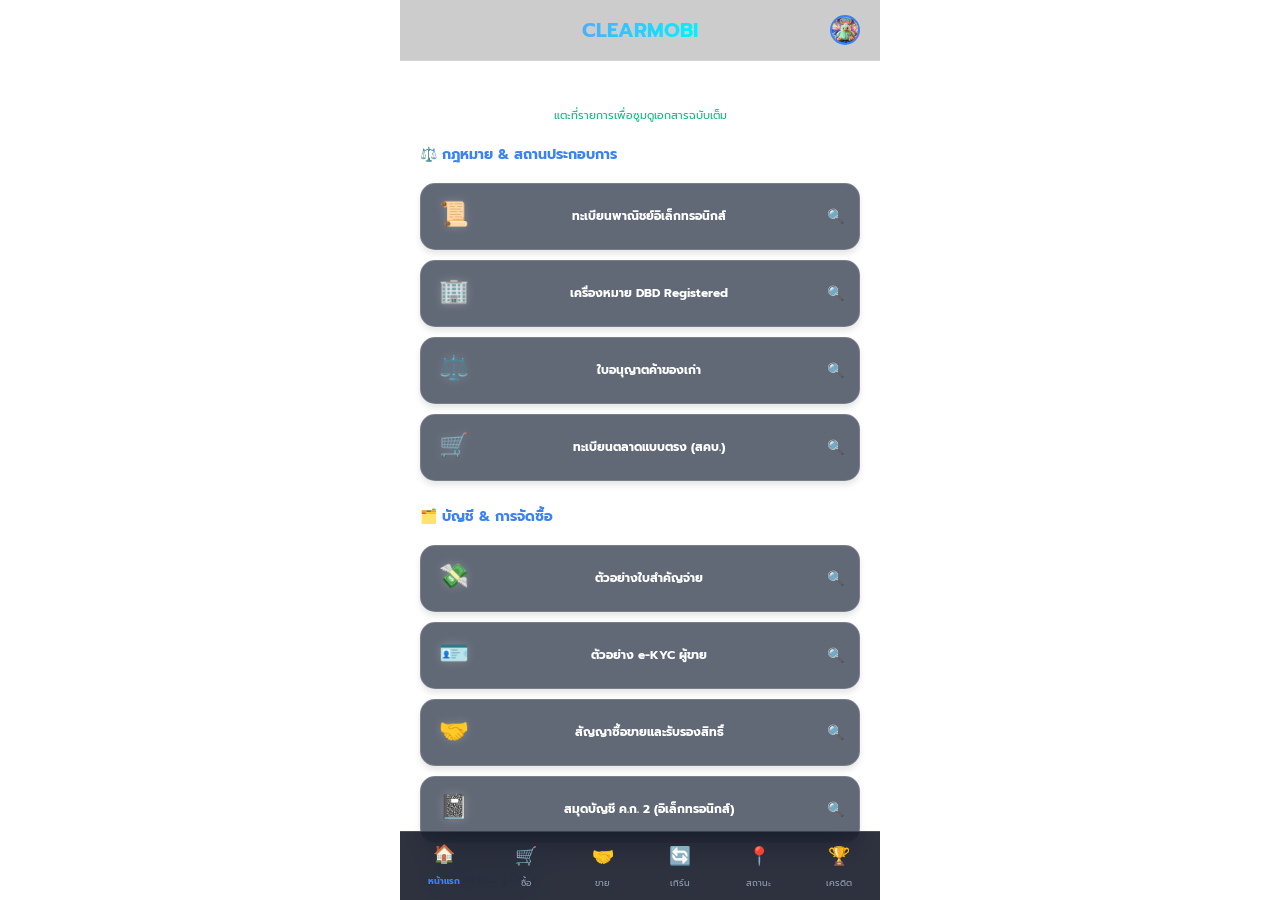
==== index.html @ 4bdc99f0 "Add files via upload" ====
<!DOCTYPE html>
<html lang="th">
<head>
    <meta charset="UTF-8">
    <meta name="viewport" content="width=device-width, initial-scale=1.0, maximum-scale=1.0, user-scalable=no, viewport-fit=cover">
    <title>ClearMobi | หน้าแรก</title>
    <link href="https://fonts.googleapis.com/css2?family=Prompt:wght@300;400;600;700&display=swap" rel="stylesheet">
    <link rel="stylesheet" href="css/style.css">
    <style>
        .doc-group { margin-bottom: 25px; }
        .doc-group h3 { font-size: 14px; color: var(--accent-blue); margin-bottom: 12px; border-bottom: 1px solid rgba(255,255,255,0.1); padding-bottom: 5px;}

        /* ปรับเป็นคอลัมน์เดียว (List View) ให้กดง่ายๆ บนมือถือ */
        .doc-list { display: flex; flex-direction: column; gap: 10px; }
        .doc-card {
            background: var(--glass-dark); border: 1px solid var(--glass-border);
            border-radius: 15px; padding: 12px 15px; display: flex; align-items: center; gap: 15px; cursor: pointer;
            transition: transform 0.2s; box-shadow: 0 4px 6px rgba(0,0,0,0.1);
        }
        .doc-card:active { transform: scale(0.97); }
        .doc-icon { font-size: 24px; filter: drop-shadow(0 0 5px rgba(255,255,255,0.2)); width: 35px; text-align: center;}
        .doc-name { font-size: 12px; color: #fff; font-weight: bold; flex: 1; }
        .doc-arrow { color: var(--text-muted); font-size: 14px; }
    </style>
</head>
<body class="theme-spirited">

    <div class="top-nav">
        <div class="logo-c">CLEARMOBI</div>
        <div style="position: absolute; right: 20px; width: 30px; height: 30px; border-radius: 50%; overflow: hidden; border: 2px solid var(--accent-blue); cursor: pointer;" onclick="window.location.href='profile.html'">
            <img src="images/goodduck.png" style="width: 100%; height: 100%; object-fit: cover;">
        </div>
    </div>

    <div class="container">
        <div style="text-align: center; margin-bottom: 20px;">
            <h1 style="font-size: 20px; color: #fff; line-height: 1.3;">เอกสารรับรองบริษัท</h1>
            <p style="font-size: 11px; color: var(--accent-green);">แตะที่รายการเพื่อซูมดูเอกสารฉบับเต็ม</p>
        </div>

        <div class="doc-group">
            <h3>⚖️ กฎหมาย & สถานประกอบการ</h3>
            <div class="doc-list">
                <div class="doc-card" onclick="openDocument('images/doc-crc.png')">
                    <div class="doc-icon">📜</div><div class="doc-name">ทะเบียนพาณิชย์อิเล็กทรอนิกส์</div><div class="doc-arrow">🔍</div>
                </div>
                <div class="doc-card" onclick="openDocument('images/doc-dbd.png')">
                    <div class="doc-icon">🏢</div><div class="doc-name">เครื่องหมาย DBD Registered</div><div class="doc-arrow">🔍</div>
                </div>
                <div class="doc-card" onclick="openDocument('images/doc-sop.png')">
                    <div class="doc-icon">⚖️</div><div class="doc-name">ใบอนุญาตค้าของเก่า</div><div class="doc-arrow">🔍</div>
                </div>
                <div class="doc-card" onclick="openDocument('images/doc-ocpb.png')">
                    <div class="doc-icon">🛒</div><div class="doc-name">ทะเบียนตลาดแบบตรง (สคบ.)</div><div class="doc-arrow">🔍</div>
                </div>
            </div>
        </div>

        <div class="doc-group">
            <h3>🗂️ บัญชี & การจัดซื้อ</h3>
            <div class="doc-list">
                <div class="doc-card" onclick="openDocument('images/doc-voucher.png')">
                    <div class="doc-icon">💸</div><div class="doc-name">ตัวอย่างใบสำคัญจ่าย</div><div class="doc-arrow">🔍</div>
                </div>
                <div class="doc-card" onclick="openDocument('images/doc-ekyc.png')">
                    <div class="doc-icon">🪪</div><div class="doc-name">ตัวอย่าง e-KYC ผู้ขาย</div><div class="doc-arrow">🔍</div>
                </div>
                <div class="doc-card" onclick="openDocument('images/doc-agreement.png')">
                    <div class="doc-icon">🤝</div><div class="doc-name">สัญญาซื้อขายและรับรองสิทธิ์</div><div class="doc-arrow">🔍</div>
                </div>
                <div class="doc-card" onclick="openDocument('images/doc-ledger.png')">
                    <div class="doc-icon">📓</div><div class="doc-name">สมุดบัญชี ค.ก. 2 (อิเล็กทรอนิกส์)</div><div class="doc-arrow">🔍</div>
                </div>
            </div>
        </div>

        <div class="doc-group">
            <h3>📊 ภาษีอากร (Tax)</h3>
            <div class="doc-list">
                <div class="doc-card" onclick="openDocument('images/doc-pp20.png')">
                    <div class="doc-icon">📄</div><div class="doc-name">ใบทะเบียนภาษีมูลค่าเพิ่ม (ภ.พ. 20)</div><div class="doc-arrow">🔍</div>
                </div>
                <div class="doc-card" onclick="openDocument('images/doc-etax.png')">
                    <div class="doc-icon">🧾</div><div class="doc-name">ใบกำกับภาษีอิเล็กทรอนิกส์ (e-Tax)</div><div class="doc-arrow">🔍</div>
                </div>
            </div>
        </div>

        <div class="doc-group">
            <h3>🤝 ลูกค้าสัมพันธ์</h3>
            <div class="doc-list">
                <div class="doc-card" onclick="window.location.href='terms.html'">
                    <div class="doc-icon">📌</div><div class="doc-name">เงื่อนไขการให้บริการ (T&C)</div><div class="doc-arrow">❯</div>
                </div>
                <div class="doc-card" onclick="window.location.href='terms.html'">
                    <div class="doc-icon">🔐</div><div class="doc-name">นโยบายความเป็นส่วนตัว (Privacy)</div><div class="doc-arrow">❯</div>
                </div>
                <div class="doc-card" onclick="openDocument('images/doc-diagnostic.png')">
                    <div class="doc-icon">✅</div><div class="doc-name">ใบรับรองการตรวจคุณภาพ</div><div class="doc-arrow">🔍</div>
                </div>
                <div class="doc-card" onclick="openDocument('images/shield-28days.png')">
                    <div class="doc-icon">🛡️</div><div class="doc-name">ตัวอย่างใบรับประกัน 7/28 วัน</div><div class="doc-arrow">🔍</div>
                </div>
            </div>
        </div>

    </div>

    <div class="bottom-nav">
        <a href="index.html" class="nav-item active"><span class="nav-icon">🏠</span>หน้าแรก</a>
        <a href="marketplace.html" class="nav-item"><span class="nav-icon">🛒</span>ซื้อ</a>
        <a href="evaluate.html" class="nav-item"><span class="nav-icon">🤝</span>ขาย</a>
        <a href="trade-in.html" class="nav-item"><span class="nav-icon">🔄</span>เทิร์น</a>
        <a href="tracking.html" class="nav-item"><span class="nav-icon">📍</span>สถานะ</a>
        <a href="soldout.html" class="nav-item"><span class="nav-icon">🏆</span>เครดิต</a>
    </div>

    <script src="js/app.js"></script>
</body>
</html>
---- css/style.css ----
/* =========================================
 ไ ฟล์: css/style.css                                                     *
 ฟังก์ชัน: ควบคุม UI และจัดกึ่งกลาง Mobile App
 ========================================= */

:root {
    --bg-dark: #071022;
    --glass-dark: rgba(15, 25, 45, 0.65);
    --glass-light: rgba(255, 255, 255, 0.4);
    --glass-border: rgba(255, 255, 255, 0.15);
    --glass-blur: blur(15px);
    --text-main: #ffffff;
    --text-muted: #94a3b8;
    --accent-blue: #3b82f6;
    --accent-green: #10b981;
}

* { box-sizing: border-box; margin: 0; padding: 0; font-family: 'Prompt', sans-serif; -webkit-tap-highlight-color: transparent; }

/* 1. ล็อก Body และดึงแอปให้อยู่ตรงกลางจอเสมอ */
html, body {
    height: 100%;
    height: 100dvh; /* รองรับ Safari บน iOS ให้เต็มจอเป๊ะๆ */
    width: 100vw;
    overflow: hidden; /* ห้าม Body เลื่อน ป้องกันการเด้งแปลกๆ */
    display: flex;
    flex-direction: column;
    align-items: center; /* พระเอกของเรา: จัดกึ่งกลางแนวนอน */
    -webkit-user-select: none; user-select: none;
}

input, textarea, select { -webkit-user-select: auto; user-select: auto; }

/* 2. ดึงรูปพื้นหลังมาจากโฟลเดอร์ images ให้ถูกต้อง */
body.theme-spirited { background: url('../images/bg-spirited.png') center/cover no-repeat fixed; color: var(--text-main); }
body.theme-pastel { background: url('../images/bg-pastel.png') center/cover no-repeat fixed; color: #1e293b; }

/* --- 3. โครงสร้างเลย์เอาต์หลักของ App (ล็อกความกว้าง) --- */
.top-nav {
    flex-shrink: 0;
    display: flex; justify-content: center; align-items: center;
    padding: calc(15px + env(safe-area-inset-top)) 20px 15px 20px;
    background: rgba(0, 0, 0, 0.2);
    backdrop-filter: var(--glass-blur); border-bottom: 1px solid var(--glass-border);
    z-index: 1000;

    /* ล็อกความกว้างให้เท่ากับหน้าจอมือถือ */
    width: 100%;
    max-width: 480px;
}

/* พื้นที่ตรงกลางให้เลื่อนได้ (Scrollable Content) */
.container {
    flex: 1;
    overflow-y: auto; /* ให้เลื่อนได้เฉพาะพื้นที่เนื้อหา */
    -webkit-overflow-scrolling: touch; /* เลื่อนลื่นไหลบนระบบ iOS */
    padding: 20px 20px 100px 20px;

    /* ล็อกความกว้างให้อยู่ตรงกลาง */
    width: 100%;
    max-width: 480px;
    position: relative;
}
.container::-webkit-scrollbar { display: none; } /* ซ่อนแถบ Scrollbar ให้เนียนตา */

.bottom-nav {
    flex-shrink: 0;
    position: absolute; bottom: 0;
    left: 50%; /* เทคนิคดึงมาตรงกลางจอ */
    transform: translateX(-50%); /* จัดกึ่งกลางแกน X ให้เป๊ะๆ */

    /* ล็อกความกว้าง */
    width: 100%;
    max-width: 480px;

    display: flex; justify-content: space-around;
    background: rgba(10, 15, 30, 0.85); backdrop-filter: var(--glass-blur);
    border-top: 1px solid var(--glass-border);
    padding: 15px 0 calc(15px + env(safe-area-inset-bottom)) 0;
    z-index: 1000;
}
.theme-pastel .bottom-nav { background: rgba(255, 255, 255, 0.85); border-top: 1px solid rgba(0,0,0,0.1); }

.logo-c { font-size: 20px; font-weight: 700; background: linear-gradient(to right, #4facfe, #00f2fe); -webkit-background-clip: text; -webkit-text-fill-color: transparent; }

/* โค้ดส่วน Glass Cards และ Buttons ด้านล่างคงไว้เหมือนเดิมได้เลยครับ... */

/* Glass Cards */
.glass-card-dark {
    background: var(--glass-dark); backdrop-filter: var(--glass-blur);
    border: 1px solid var(--glass-border); border-radius: 20px; padding: 20px; margin-bottom: 15px;
    box-shadow: 0 8px 32px rgba(0,0,0,0.3); color: #fff;
}
.glass-card-light {
    background: var(--glass-light); backdrop-filter: var(--glass-blur);
    border: 1px solid rgba(255,255,255,0.6); border-radius: 20px; padding: 20px; margin-bottom: 15px;
    box-shadow: 0 8px 32px rgba(31,38,135,0.1);
}

/* Buttons */
.btn-glow-blue, .btn-glow-green {
    border: none; color: white; padding: 14px 20px; border-radius: 15px; font-weight: bold;
    cursor: pointer; display: flex; align-items: center; justify-content: center; gap: 8px; width: 100%;
    font-size: 14px; transition: transform 0.1s; outline: none;
}
.btn-glow-blue { background: linear-gradient(135deg, #2563eb, #3b82f6); box-shadow: 0 4px 15px rgba(59, 130, 246, 0.4); }
.btn-glow-green { background: linear-gradient(135deg, #059669, #10b981); box-shadow: 0 4px 15px rgba(16, 185, 129, 0.4); }
.btn-glow-blue:active, .btn-glow-green:active { transform: scale(0.96); }

.nav-item { color: var(--text-muted); text-decoration: none; font-size: 10px; display: flex; flex-direction: column; align-items: center; gap: 4px; transition: color 0.3s; }
.theme-pastel .nav-item { color: #64748b; }
.nav-item.active { color: var(--accent-blue); font-weight: bold; transform: translateY(-2px); }
.nav-icon { font-size: 22px; margin-bottom: 2px; }
/* =========================================
 ส ่วนเสริม: ระบบ Zoom รูปภาพเอกสาร (Modal)      *
 ========================================= */
.modal {
    display: none; position: fixed; z-index: 2000; left: 0; top: 0;
    width: 100vw; height: 100dvh; background-color: rgba(0,0,0,0.9);
    align-items: center; justify-content: center;
    opacity: 0; transition: opacity 0.3s ease;
    backdrop-filter: blur(10px);
}
.modal.show { display: flex; opacity: 1; }
.modal-content {
    max-width: 95%; max-height: 90%; object-fit: contain;
    border-radius: 10px; box-shadow: 0 0 30px rgba(255,255,255,0.1);
    transform: scale(0.8); transition: transform 0.3s ease;
}
.modal.show .modal-content { transform: scale(1); }
.modal-close {
    position: absolute; top: 20px; right: 25px; color: #fff;
    font-size: 40px; font-weight: bold; cursor: pointer;
    background: rgba(0,0,0,0.5); width: 40px; height: 40px;
    display: flex; align-items: center; justify-content: center;
    border-radius: 50%;
}

/* สไตล์กล่องเอกสารในหน้า Index */
.doc-group { margin-bottom: 25px; }
.doc-group h3 { font-size: 14px; color: var(--accent-blue); margin-bottom: 12px; border-bottom: 1px solid rgba(255,255,255,0.1); padding-bottom: 5px;}
.doc-list { display: grid; grid-template-columns: repeat(2, 1fr); gap: 10px; }
.doc-card {
    background: var(--glass-dark); border: 1px solid var(--glass-border);
    border-radius: 12px; padding: 10px; text-align: center; cursor: pointer;
    transition: transform 0.2s;
}
.doc-card:active { transform: scale(0.95); }
.doc-icon { font-size: 30px; margin-bottom: 5px; filter: drop-shadow(0 0 5px rgba(255,255,255,0.2)); }
.doc-card img { width: 100%; height: 80px; object-fit: cover; border-radius: 8px; margin-bottom: 5px; opacity: 0.8; }
.doc-name { font-size: 10px; color: #fff; line-height: 1.2; }

/* อัปเดตขนาด Bottom Nav ให้รองรับ 6 เมนู */
.bottom-nav { padding: 10px 0 calc(10px + env(safe-area-inset-bottom)) 0; }
.nav-item { font-size: 9px; }
.nav-icon { font-size: 18px; margin-bottom: 2px; }
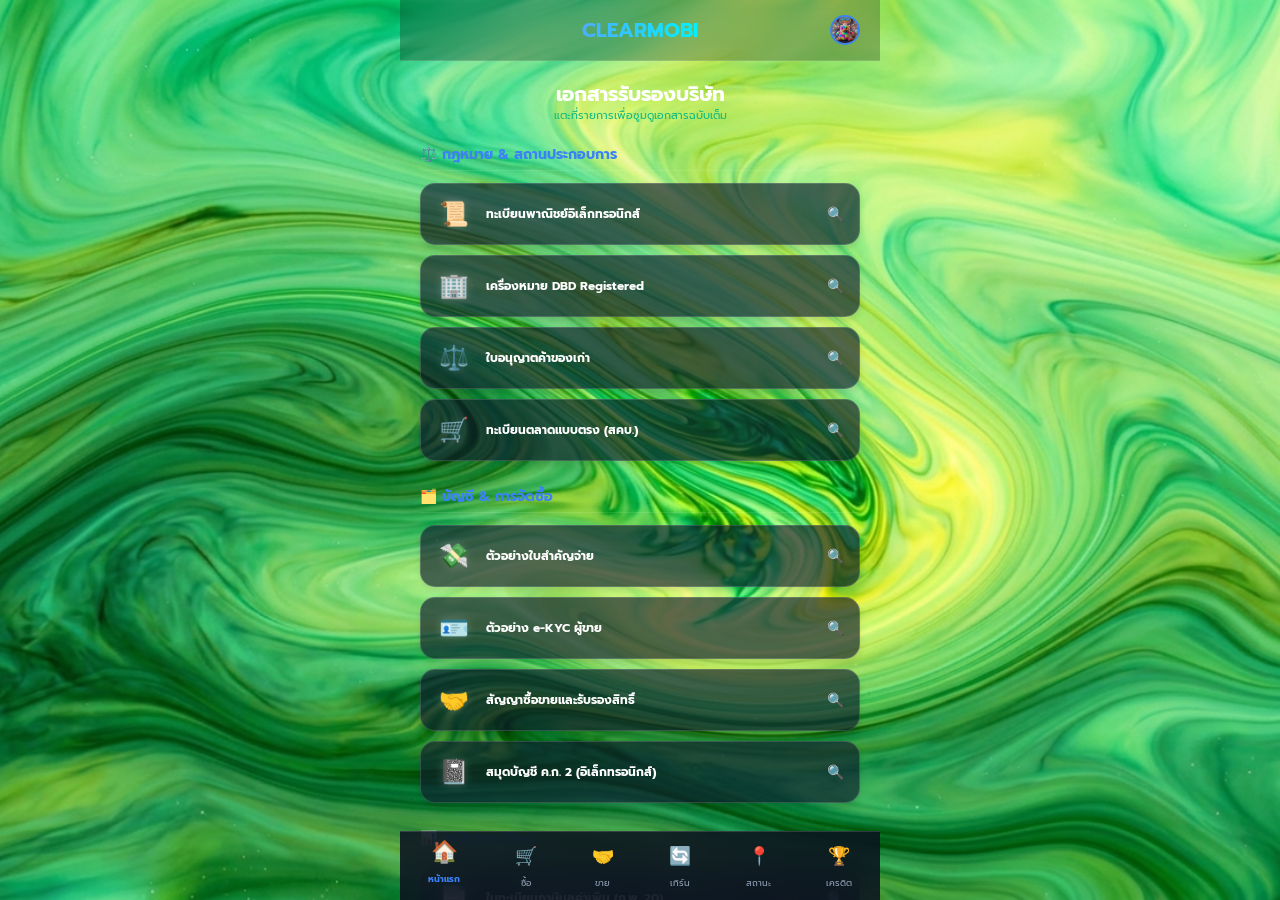
==== commit ec041d75: "Add files via upload" ====
--- a/index.html
+++ b/index.html
@@ -28,7 +28,7 @@
     <div class="top-nav">
         <div class="logo-c">CLEARMOBI</div>
         <div style="position: absolute; right: 20px; width: 30px; height: 30px; border-radius: 50%; overflow: hidden; border: 2px solid var(--accent-blue); cursor: pointer;" onclick="window.location.href='profile.html'">
-            <img src="images/goodduck.png" style="width: 100%; height: 100%; object-fit: cover;">
+            <img src="images/goodduck.webp" style="width: 100%; height: 100%; object-fit: cover;">
         </div>
     </div>
 
@@ -41,16 +41,16 @@
         <div class="doc-group">
             <h3>⚖️ กฎหมาย & สถานประกอบการ</h3>
             <div class="doc-list">
-                <div class="doc-card" onclick="openDocument('images/doc-crc.png')">
+                <div class="doc-card" onclick="openDocument('images/doc-crc.webp')">
                     <div class="doc-icon">📜</div><div class="doc-name">ทะเบียนพาณิชย์อิเล็กทรอนิกส์</div><div class="doc-arrow">🔍</div>
                 </div>
-                <div class="doc-card" onclick="openDocument('images/doc-dbd.png')">
+                <div class="doc-card" onclick="openDocument('images/doc-dbd.webp')">
                     <div class="doc-icon">🏢</div><div class="doc-name">เครื่องหมาย DBD Registered</div><div class="doc-arrow">🔍</div>
                 </div>
-                <div class="doc-card" onclick="openDocument('images/doc-sop.png')">
+                <div class="doc-card" onclick="openDocument('images/doc-sop.webp')">
                     <div class="doc-icon">⚖️</div><div class="doc-name">ใบอนุญาตค้าของเก่า</div><div class="doc-arrow">🔍</div>
                 </div>
-                <div class="doc-card" onclick="openDocument('images/doc-ocpb.png')">
+                <div class="doc-card" onclick="openDocument('images/doc-ocpb.webp')">
                     <div class="doc-icon">🛒</div><div class="doc-name">ทะเบียนตลาดแบบตรง (สคบ.)</div><div class="doc-arrow">🔍</div>
                 </div>
             </div>
@@ -59,16 +59,16 @@
         <div class="doc-group">
             <h3>🗂️ บัญชี & การจัดซื้อ</h3>
             <div class="doc-list">
-                <div class="doc-card" onclick="openDocument('images/doc-voucher.png')">
+                <div class="doc-card" onclick="openDocument('images/doc-voucher.webp')">
                     <div class="doc-icon">💸</div><div class="doc-name">ตัวอย่างใบสำคัญจ่าย</div><div class="doc-arrow">🔍</div>
                 </div>
-                <div class="doc-card" onclick="openDocument('images/doc-ekyc.png')">
+                <div class="doc-card" onclick="openDocument('images/doc-ekyc.webp')">
                     <div class="doc-icon">🪪</div><div class="doc-name">ตัวอย่าง e-KYC ผู้ขาย</div><div class="doc-arrow">🔍</div>
                 </div>
-                <div class="doc-card" onclick="openDocument('images/doc-agreement.png')">
+                <div class="doc-card" onclick="openDocument('images/doc-agreement.webp')">
                     <div class="doc-icon">🤝</div><div class="doc-name">สัญญาซื้อขายและรับรองสิทธิ์</div><div class="doc-arrow">🔍</div>
                 </div>
-                <div class="doc-card" onclick="openDocument('images/doc-ledger.png')">
+                <div class="doc-card" onclick="openDocument('images/doc-ledger.webp')">
                     <div class="doc-icon">📓</div><div class="doc-name">สมุดบัญชี ค.ก. 2 (อิเล็กทรอนิกส์)</div><div class="doc-arrow">🔍</div>
                 </div>
             </div>
@@ -77,10 +77,10 @@
         <div class="doc-group">
             <h3>📊 ภาษีอากร (Tax)</h3>
             <div class="doc-list">
-                <div class="doc-card" onclick="openDocument('images/doc-pp20.png')">
+                <div class="doc-card" onclick="openDocument('images/doc-pp20.webp')">
                     <div class="doc-icon">📄</div><div class="doc-name">ใบทะเบียนภาษีมูลค่าเพิ่ม (ภ.พ. 20)</div><div class="doc-arrow">🔍</div>
                 </div>
-                <div class="doc-card" onclick="openDocument('images/doc-etax.png')">
+                <div class="doc-card" onclick="openDocument('images/doc-etax.webp')">
                     <div class="doc-icon">🧾</div><div class="doc-name">ใบกำกับภาษีอิเล็กทรอนิกส์ (e-Tax)</div><div class="doc-arrow">🔍</div>
                 </div>
             </div>
@@ -95,10 +95,10 @@
                 <div class="doc-card" onclick="window.location.href='terms.html'">
                     <div class="doc-icon">🔐</div><div class="doc-name">นโยบายความเป็นส่วนตัว (Privacy)</div><div class="doc-arrow">❯</div>
                 </div>
-                <div class="doc-card" onclick="openDocument('images/doc-diagnostic.png')">
+                <div class="doc-card" onclick="openDocument('images/doc-diagnostic.webp')">
                     <div class="doc-icon">✅</div><div class="doc-name">ใบรับรองการตรวจคุณภาพ</div><div class="doc-arrow">🔍</div>
                 </div>
-                <div class="doc-card" onclick="openDocument('images/shield-28days.png')">
+                <div class="doc-card" onclick="openDocument('images/shield-28days.webp')">
                     <div class="doc-icon">🛡️</div><div class="doc-name">ตัวอย่างใบรับประกัน 7/28 วัน</div><div class="doc-arrow">🔍</div>
                 </div>
             </div>
--- a/css/style.css
+++ b/css/style.css
@@ -1,14 +1,14 @@
 /* =========================================
- ไ ฟล์: css/style.css                                                     *
- ฟังก์ชัน: ควบคุม UI และจัดกึ่งกลาง Mobile App
- ========================================= */
+ * ไฟล์: css/style.css
+ * ฟังก์ชัน: ควบคุม UI, จัดกึ่งกลาง Mobile App และ Glassmorphism
+ * ========================================= */
 
 :root {
     --bg-dark: #071022;
     --glass-dark: rgba(15, 25, 45, 0.65);
     --glass-light: rgba(255, 255, 255, 0.4);
     --glass-border: rgba(255, 255, 255, 0.15);
-    --glass-blur: blur(15px);
+    --glass-blur: blur(18px); /* เพิ่มความเบลอให้ดูแพงขึ้น */
     --text-main: #ffffff;
     --text-muted: #94a3b8;
     --accent-blue: #3b82f6;
@@ -20,106 +20,93 @@
 /* 1. ล็อก Body และดึงแอปให้อยู่ตรงกลางจอเสมอ */
 html, body {
     height: 100%;
-    height: 100dvh; /* รองรับ Safari บน iOS ให้เต็มจอเป๊ะๆ */
+    height: 100dvh;
     width: 100vw;
-    overflow: hidden; /* ห้าม Body เลื่อน ป้องกันการเด้งแปลกๆ */
+    overflow: hidden;
     display: flex;
     flex-direction: column;
-    align-items: center; /* พระเอกของเรา: จัดกึ่งกลางแนวนอน */
+    align-items: center;
     -webkit-user-select: none; user-select: none;
+    background-color: var(--bg-dark);
 }
 
 input, textarea, select { -webkit-user-select: auto; user-select: auto; }
 
-/* 2. ดึงรูปพื้นหลังมาจากโฟลเดอร์ images ให้ถูกต้อง */
-body.theme-spirited { background: url('../images/bg-spirited.png') center/cover no-repeat fixed; color: var(--text-main); }
-body.theme-pastel { background: url('../images/bg-pastel.png') center/cover no-repeat fixed; color: #1e293b; }
+/* 2. ดึงรูปพื้นหลัง (เปลี่ยนเป็น .webp แล้วก๊าบ!) */
+body.theme-dark { background: url('../images/bg-dark.webp') center/cover no-repeat fixed; color: var(--text-main); }
+body.theme-pastel { background: url('../images/bg-pastel.webp') center/cover no-repeat fixed; color: #1e293b; }
+body.theme-spirited { background: url('../images/bg-spirited.webp') center/cover no-repeat fixed; color: var(--text-main); }
 
-/* --- 3. โครงสร้างเลย์เอาต์หลักของ App (ล็อกความกว้าง) --- */
+/* --- 3. โครงสร้างเลย์เอาต์หลักของ App --- */
 .top-nav {
     flex-shrink: 0;
     display: flex; justify-content: center; align-items: center;
     padding: calc(15px + env(safe-area-inset-top)) 20px 15px 20px;
-    background: rgba(0, 0, 0, 0.2);
+    background: rgba(0, 0, 0, 0.25);
     backdrop-filter: var(--glass-blur); border-bottom: 1px solid var(--glass-border);
     z-index: 1000;
-
-    /* ล็อกความกว้างให้เท่ากับหน้าจอมือถือ */
-    width: 100%;
-    max-width: 480px;
+    width: 100%; max-width: 480px;
 }
 
-/* พื้นที่ตรงกลางให้เลื่อนได้ (Scrollable Content) */
 .container {
     flex: 1;
-    overflow-y: auto; /* ให้เลื่อนได้เฉพาะพื้นที่เนื้อหา */
-    -webkit-overflow-scrolling: touch; /* เลื่อนลื่นไหลบนระบบ iOS */
+    overflow-y: auto;
+    -webkit-overflow-scrolling: touch;
     padding: 20px 20px 100px 20px;
-
-    /* ล็อกความกว้างให้อยู่ตรงกลาง */
-    width: 100%;
-    max-width: 480px;
+    width: 100%; max-width: 480px;
     position: relative;
+    scroll-behavior: smooth;
 }
-.container::-webkit-scrollbar { display: none; } /* ซ่อนแถบ Scrollbar ให้เนียนตา */
+.container::-webkit-scrollbar { display: none; }
 
 .bottom-nav {
     flex-shrink: 0;
-    position: absolute; bottom: 0;
-    left: 50%; /* เทคนิคดึงมาตรงกลางจอ */
-    transform: translateX(-50%); /* จัดกึ่งกลางแกน X ให้เป๊ะๆ */
-
-    /* ล็อกความกว้าง */
-    width: 100%;
-    max-width: 480px;
-
+    position: absolute; bottom: 0; left: 50%; transform: translateX(-50%);
+    width: 100%; max-width: 480px;
     display: flex; justify-content: space-around;
     background: rgba(10, 15, 30, 0.85); backdrop-filter: var(--glass-blur);
     border-top: 1px solid var(--glass-border);
-    padding: 15px 0 calc(15px + env(safe-area-inset-bottom)) 0;
+    padding: 10px 0 calc(10px + env(safe-area-inset-bottom)) 0;
     z-index: 1000;
 }
 .theme-pastel .bottom-nav { background: rgba(255, 255, 255, 0.85); border-top: 1px solid rgba(0,0,0,0.1); }
 
 .logo-c { font-size: 20px; font-weight: 700; background: linear-gradient(to right, #4facfe, #00f2fe); -webkit-background-clip: text; -webkit-text-fill-color: transparent; }
 
-/* โค้ดส่วน Glass Cards และ Buttons ด้านล่างคงไว้เหมือนเดิมได้เลยครับ... */
-
-/* Glass Cards */
+/* --- 4. Glass Cards & Buttons --- */
 .glass-card-dark {
     background: var(--glass-dark); backdrop-filter: var(--glass-blur);
     border: 1px solid var(--glass-border); border-radius: 20px; padding: 20px; margin-bottom: 15px;
-    box-shadow: 0 8px 32px rgba(0,0,0,0.3); color: #fff;
+    box-shadow: 0 8px 32px rgba(0,0,0,0.3); color: #fff; transition: transform 0.2s;
 }
 .glass-card-light {
     background: var(--glass-light); backdrop-filter: var(--glass-blur);
     border: 1px solid rgba(255,255,255,0.6); border-radius: 20px; padding: 20px; margin-bottom: 15px;
-    box-shadow: 0 8px 32px rgba(31,38,135,0.1);
+    box-shadow: 0 8px 32px rgba(31,38,135,0.1); transition: transform 0.2s;
 }
 
-/* Buttons */
 .btn-glow-blue, .btn-glow-green {
     border: none; color: white; padding: 14px 20px; border-radius: 15px; font-weight: bold;
     cursor: pointer; display: flex; align-items: center; justify-content: center; gap: 8px; width: 100%;
-    font-size: 14px; transition: transform 0.1s; outline: none;
+    font-size: 14px; transition: all 0.2s ease; outline: none;
 }
 .btn-glow-blue { background: linear-gradient(135deg, #2563eb, #3b82f6); box-shadow: 0 4px 15px rgba(59, 130, 246, 0.4); }
 .btn-glow-green { background: linear-gradient(135deg, #059669, #10b981); box-shadow: 0 4px 15px rgba(16, 185, 129, 0.4); }
-.btn-glow-blue:active, .btn-glow-green:active { transform: scale(0.96); }
+.btn-glow-blue:active, .btn-glow-green:active { transform: scale(0.96); box-shadow: 0 2px 8px rgba(0,0,0,0.3); }
 
-.nav-item { color: var(--text-muted); text-decoration: none; font-size: 10px; display: flex; flex-direction: column; align-items: center; gap: 4px; transition: color 0.3s; }
+/* --- 5. Navigation Items --- */
+.nav-item { color: var(--text-muted); text-decoration: none; font-size: 9px; display: flex; flex-direction: column; align-items: center; gap: 4px; transition: all 0.3s cubic-bezier(0.4, 0, 0.2, 1); }
 .theme-pastel .nav-item { color: #64748b; }
-.nav-item.active { color: var(--accent-blue); font-weight: bold; transform: translateY(-2px); }
-.nav-icon { font-size: 22px; margin-bottom: 2px; }
-/* =========================================
- ส ่วนเสริม: ระบบ Zoom รูปภาพเอกสาร (Modal)      *
- ========================================= */
+.nav-item.active { color: var(--accent-blue); font-weight: bold; transform: translateY(-4px); }
+.nav-icon { font-size: 18px; margin-bottom: 2px; transition: transform 0.3s; }
+.nav-item.active .nav-icon { transform: scale(1.2); }
+
+/* --- 6. ระบบ Zoom รูปภาพเอกสาร (Modal) --- */
 .modal {
     display: none; position: fixed; z-index: 2000; left: 0; top: 0;
     width: 100vw; height: 100dvh; background-color: rgba(0,0,0,0.9);
     align-items: center; justify-content: center;
-    opacity: 0; transition: opacity 0.3s ease;
-    backdrop-filter: blur(10px);
+    opacity: 0; transition: opacity 0.3s ease; backdrop-filter: blur(10px);
 }
 .modal.show { display: flex; opacity: 1; }
 .modal-content {
@@ -132,25 +119,5 @@
     position: absolute; top: 20px; right: 25px; color: #fff;
     font-size: 40px; font-weight: bold; cursor: pointer;
     background: rgba(0,0,0,0.5); width: 40px; height: 40px;
-    display: flex; align-items: center; justify-content: center;
-    border-radius: 50%;
+    display: flex; align-items: center; justify-content: center; border-radius: 50%;
 }
-
-/* สไตล์กล่องเอกสารในหน้า Index */
-.doc-group { margin-bottom: 25px; }
-.doc-group h3 { font-size: 14px; color: var(--accent-blue); margin-bottom: 12px; border-bottom: 1px solid rgba(255,255,255,0.1); padding-bottom: 5px;}
-.doc-list { display: grid; grid-template-columns: repeat(2, 1fr); gap: 10px; }
-.doc-card {
-    background: var(--glass-dark); border: 1px solid var(--glass-border);
-    border-radius: 12px; padding: 10px; text-align: center; cursor: pointer;
-    transition: transform 0.2s;
-}
-.doc-card:active { transform: scale(0.95); }
-.doc-icon { font-size: 30px; margin-bottom: 5px; filter: drop-shadow(0 0 5px rgba(255,255,255,0.2)); }
-.doc-card img { width: 100%; height: 80px; object-fit: cover; border-radius: 8px; margin-bottom: 5px; opacity: 0.8; }
-.doc-name { font-size: 10px; color: #fff; line-height: 1.2; }
-
-/* อัปเดตขนาด Bottom Nav ให้รองรับ 6 เมนู */
-.bottom-nav { padding: 10px 0 calc(10px + env(safe-area-inset-bottom)) 0; }
-.nav-item { font-size: 9px; }
-.nav-icon { font-size: 18px; margin-bottom: 2px; }
